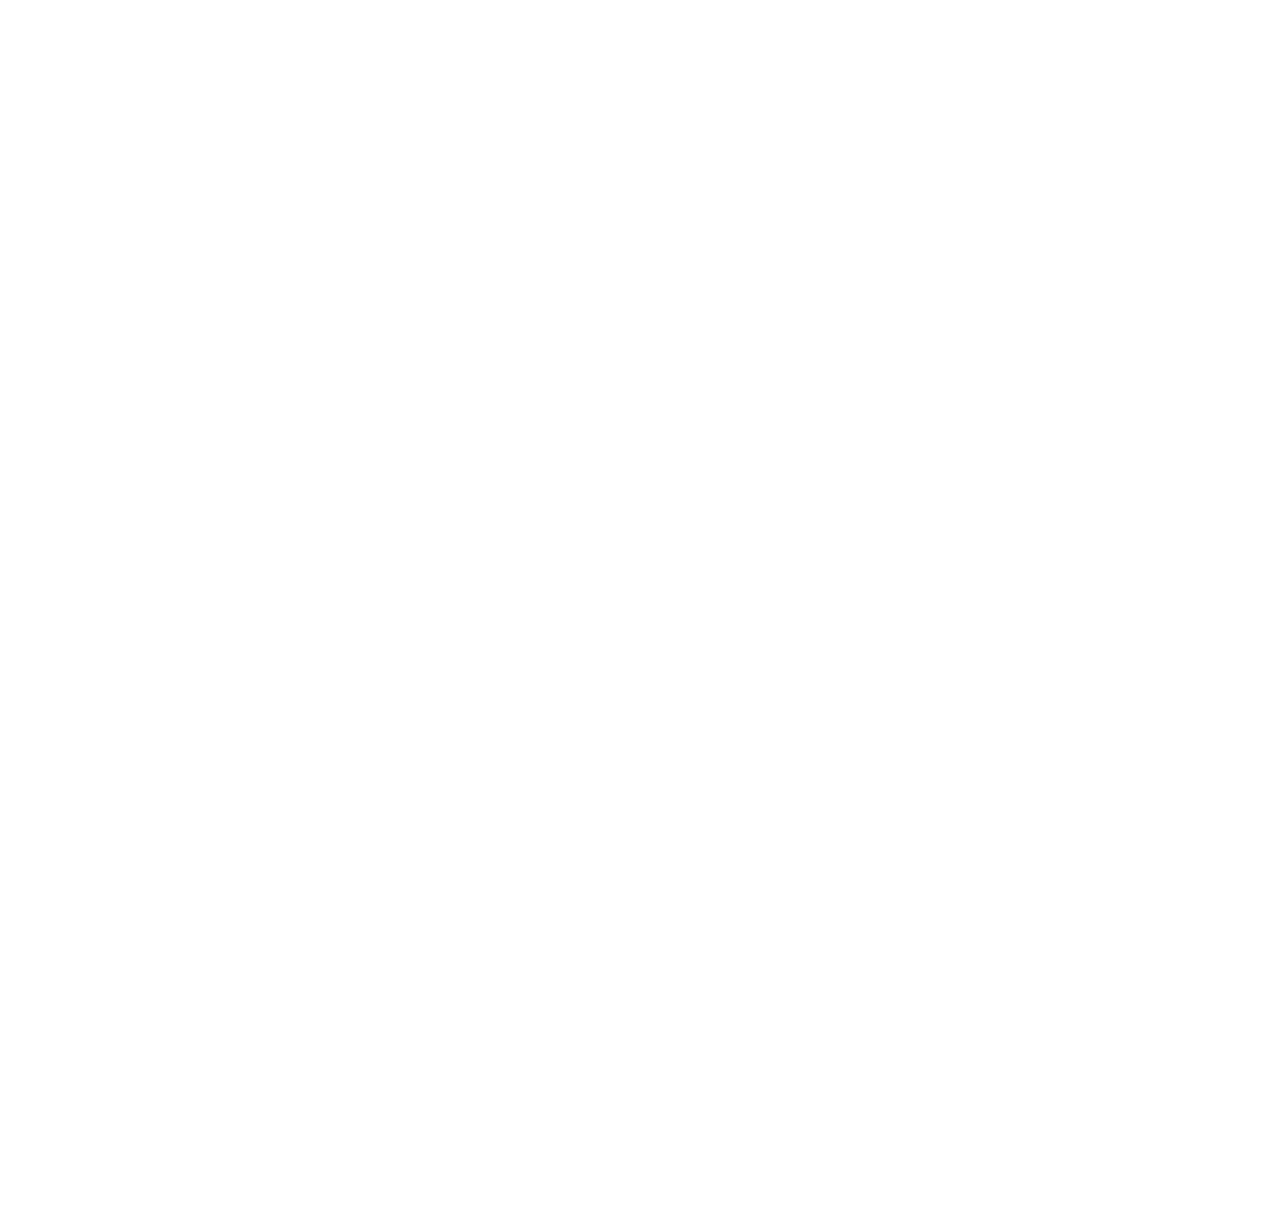
==== templates/index.html @ 4bbfe4a6 "init commit" ====
<!DOCTYPE html>
<html lang="en">
<head>
    <meta charset="UTF-8">
    <title>echarts</title>
    <script src="/static/echarts/dist/echarts-en.js"></script>
</head>
<body>
<div id="kLineGraph" style="width: 800px; height: 600px; float: left"></div>
<div id="profitLineGraph" style="width: 800px; height: 600px; float: left"></div>
<script src="/static/lib/jquery-1.11.0.min.js"></script>
<script src="/static/models/kLine.js"></script>
<script src="/static/models/line.js"></script>
<script type="text/javascript">
    var kLineGraph = echarts.init(document.getElementById('kLineGraph'));
    var option = getKLineOption();
    kLineGraph.setOption(option);
    drawLine('profitLineGraph');
</script>
</body>
</html>
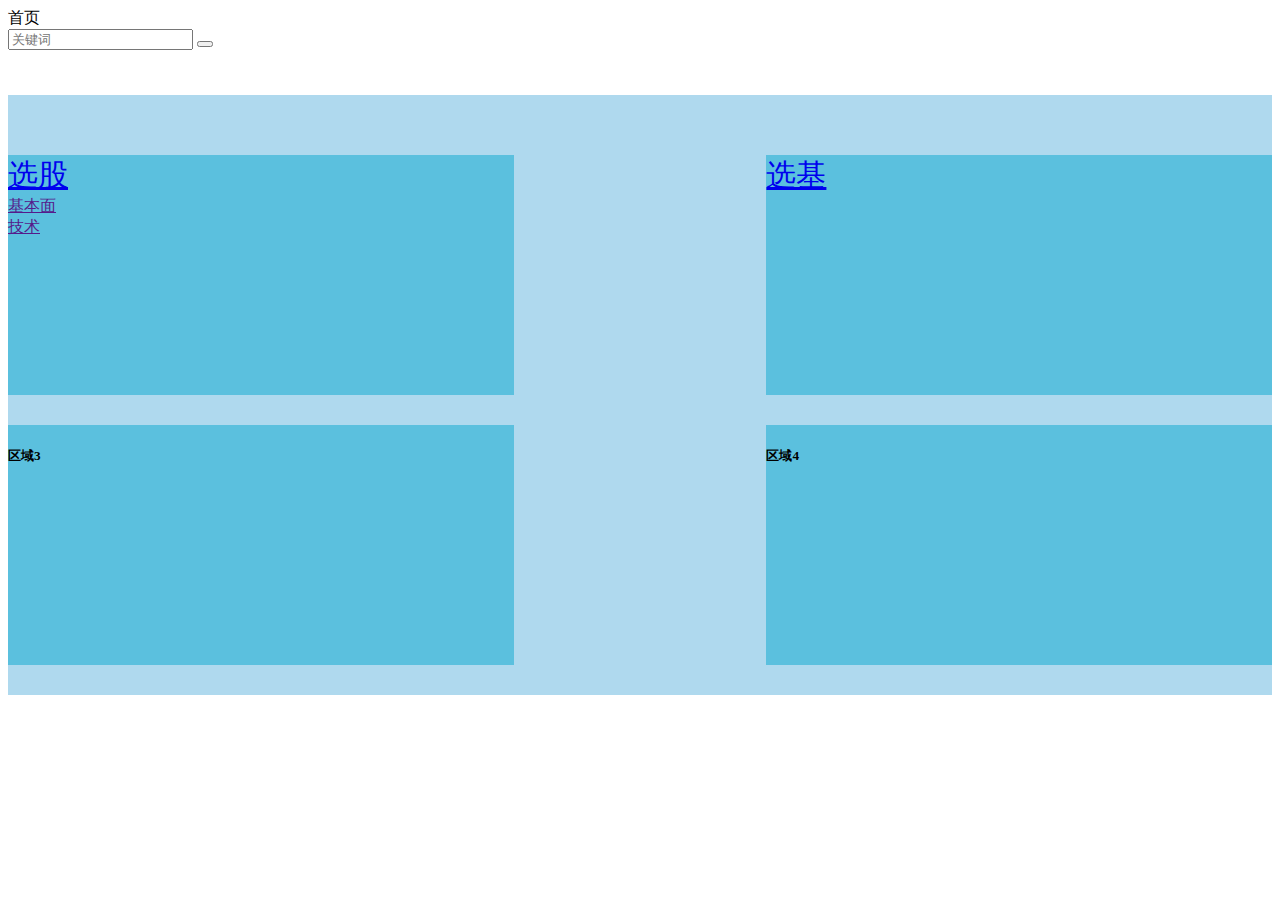
==== commit f891afb9: "update" ====
--- a/templates/index.html
+++ b/templates/index.html
@@ -1,21 +1,67 @@
 <!DOCTYPE html>
-<html lang="en">
+<html>
 <head>
-    <meta charset="UTF-8">
-    <title>echarts</title>
-    <script src="/static/echarts/dist/echarts-en.js"></script>
+	<title>index</title>
+	<meta charset="utf-8">
+    <link rel="stylesheet" href="/static/bootstrap3.3.7/css/bootstrap.css">
+    <link rel="stylesheet" href="/static/css/search.css">
+    <link rel="stylesheet" href="/static/css/layout.css">
+    <style type="text/css">
+        body{
+            position: relative;
+        }
+        #content-div{
+            position: relative;
+            top: 5%;
+            height: 600px;
+            background: #afd9ee;
+        }
+        #content-div div{
+            position: relative;
+            height: 40%;
+            width: 40%;
+            background: #5bc0de;
+        }
+    </style>
 </head>
 <body>
-<div id="kLineGraph" style="width: 800px; height: 600px; float: left"></div>
-<div id="profitLineGraph" style="width: 800px; height: 600px; float: left"></div>
-<script src="/static/lib/jquery-1.11.0.min.js"></script>
-<script src="/static/models/kLine.js"></script>
-<script src="/static/models/line.js"></script>
-<script type="text/javascript">
-    var kLineGraph = echarts.init(document.getElementById('kLineGraph'));
-    var option = getKLineOption();
-    kLineGraph.setOption(option);
-    drawLine('profitLineGraph');
-</script>
+<div id="leadline">
+    <div class="headline-text">
+        首页
+    </div>
+</div>
+<div id="option-div">
+    <div id="search-div" class="col-sm-offset-3 col-sm-6">
+        <input id="search-input" type="text" autocomplete="off" name="searchInput" placeholder="关键词">
+        <button class="glyphicon glyphicon-search"></button>
+    </div>
+</div>
+    <div id="content-div" class="col-sm-offset-1 col-sm-10">
+        <div id="content1" style="float: left; top: 10%">
+            <a href="stragety_list.html" style="font-size: 30px">选股</a><br>
+            <a href="">基本面</a><br>
+            <a href="">技术</a>
+        </div>
+        <div id="content2" style="float: right; top: 10%">
+            <a href="fund_pick.html" style="font-size: 30px">选基</a>
+        </div>
+        <div id="content3" style="float: left; top: 15%">
+            <h5>区域3</h5>
+        </div>
+        <div id="content4" style="float: right; top: 15%">
+            <h5>区域4</h5>
+        </div>
+    </div>
+    <!--<div id="main" style="width: 600px; height: 400px"></div>-->
+    <script src="/static/lib/jquery-1.11.0.min.js" type="text/javascript"></script>
+    <script src="/static/echarts/dist/echarts.js" type="text/javascript"></script>
+    <script src="/static/bootstrap3.3.7/js/bootstrap.js" type="text/javascript"></script>
+    <script type="text/javascript">
+        //var myChart = echarts.init(document.getElementById('main'));
+        $("body").height(window.innerHeight);
+        let option = {
+
+        };
+    </script>
 </body>
 </html>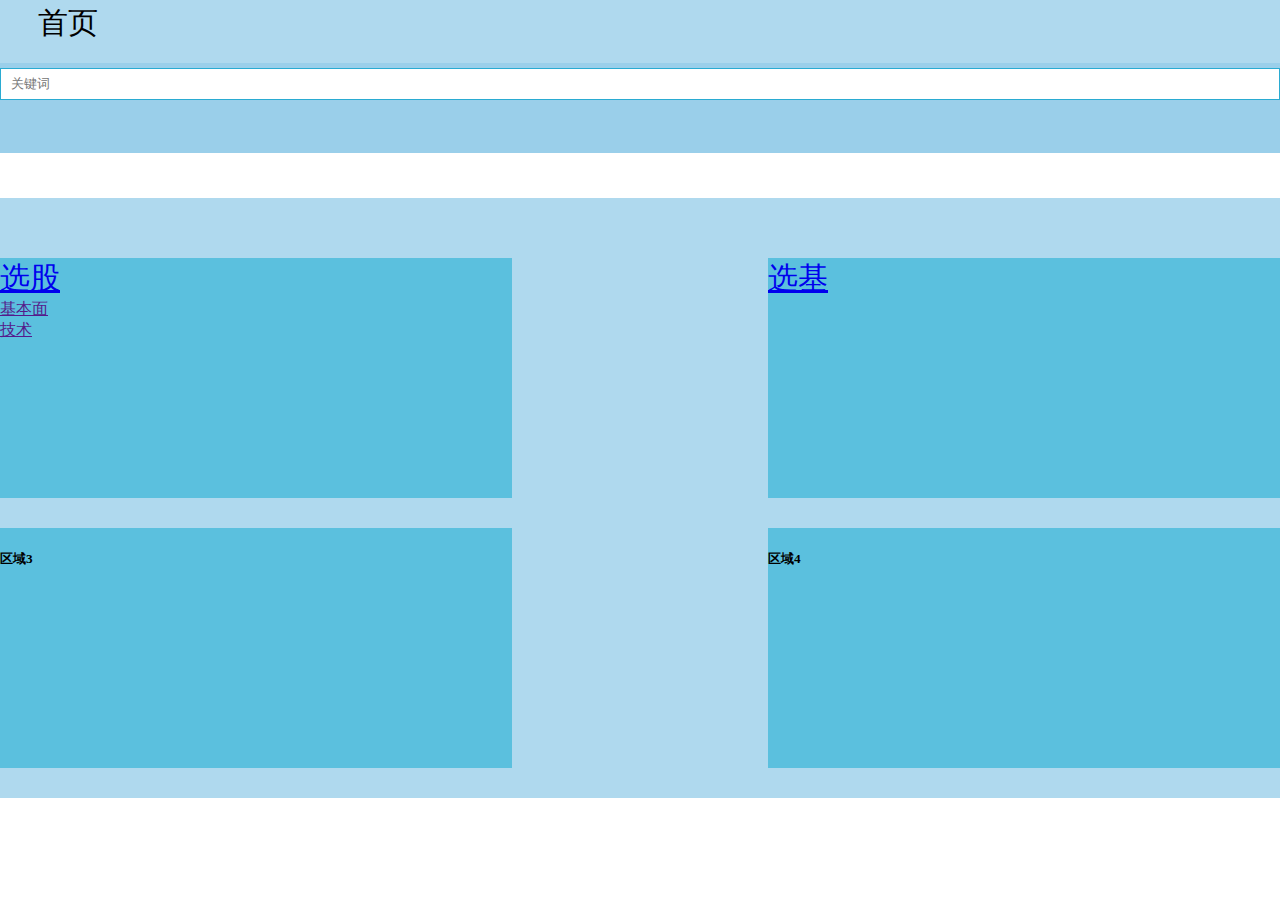
==== commit 2b402931: "python module update" ====
--- a/templates/index.html
+++ b/templates/index.html
@@ -38,7 +38,7 @@
 </div>
     <div id="content-div" class="col-sm-offset-1 col-sm-10">
         <div id="content1" style="float: left; top: 10%">
-            <a href="stragety_list.html" style="font-size: 30px">选股</a><br>
+            <a href="page_list.html" style="font-size: 30px">选股</a><br>
             <a href="">基本面</a><br>
             <a href="">技术</a>
         </div>
--- a/static/css/search.css
+++ b/static/css/search.css
@@ -0,0 +1,36 @@
+#search-div {
+    position: relative;
+    top: 5%;
+    border: #2aabd2 1px solid;
+    height: 30px;
+    padding: 0;
+    background: #ffffff;
+}
+
+#search-div * {
+    margin: 0;
+    padding: 0;
+}
+
+#search-div input {
+    float: left;
+    width: 80%;
+    height: 100%;
+    border: 0;
+    margin-left: 10px;
+    outline: none;
+}
+
+#search-div button {
+    float: right;
+    width: 10%;
+    height: 100%;
+    border: 0;
+    color: #9acfea;
+    outline: none;
+    background: rgba(255, 255, 255, 0);
+}
+
+#search-div button:hover {
+    color: #265a88;
+}--- a/static/css/layout.css
+++ b/static/css/layout.css
@@ -0,0 +1,140 @@
+body {
+    padding: 0;
+    margin: 0;
+}
+
+body, html {
+    overflow-x: hidden;
+}
+
+.headline-text {
+    position: relative;
+    top: 5%;
+    left: 3%;
+    font-size: 30px;
+}
+
+#leadline {
+    position: relative;
+    height: 7%;
+    background: #afd9ee;
+}
+
+#option-div {
+    position: relative;
+    height: 10%;
+    background: #9acfea;
+}
+
+#list-div {
+    position: relative;
+    height: 80%;
+    background: #ffffff;
+}
+
+/******************stock_list.html*************************/
+#dropdown-div {
+    position: absolute;
+    display: none;
+    background: #9acfea;
+    width: 200px;
+    border-radius: 20px;
+}
+
+#dropdown-close {
+    position: absolute;
+    right: 10px;
+    top: 10px;
+    outline: none;
+    border: none;
+    color: #d9edf7;
+    background: rgba(255, 255, 255, 0);
+}
+
+#dropdown-close:hover {
+    color: #0f0f0f;
+}
+
+.dropdown-btns {
+    position: absolute;
+    top: 80px;
+    height: 20px;
+    right: 10px;
+}
+
+#option-add-btn {
+    float: left;
+    font-size: 20px;
+    height: 50px;
+}
+
+#option-search-btn {
+    float: left;
+    font-size: 20px;
+    height: 50px;
+}
+
+#option-area {
+    padding: 10px;
+}
+
+#option-set {
+    position: relative;
+}
+
+.option-unit {
+    float: left;
+    padding: 5px;
+    border: #265a88 1px solid;
+    border-radius: 5px;
+    margin: 5px;
+}
+
+.option-unit select {
+    text-align: center;
+    text-align-last: center;
+    appearance: none;
+    width: 20px;
+    border: none;
+    background: rgba(0, 0, 0, 0);
+}
+
+.option-unit input {
+    width: 50px;
+}
+
+#option-select-div {
+    display: none;
+    position: absolute;
+    top: 200px;
+    left: 800px;
+    width: 200px;
+    background: #d9edf7;
+    z-index: 2;
+    padding: 16px;
+}
+
+#option-select-div button {
+    font-size: 20px;
+}
+
+#option-select-div p {
+    font-size: 30px;
+}
+
+#option-select {
+    margin-bottom: 10px;
+    font-size: 16px;
+    height: 30px;
+}
+
+.btn-style-1 {
+    border: none;
+    outline: none;
+    color: #999999;
+    background: rgba(0, 0, 0, 0);
+}
+
+.btn-style-1:hover {
+    color: #265a88;
+}